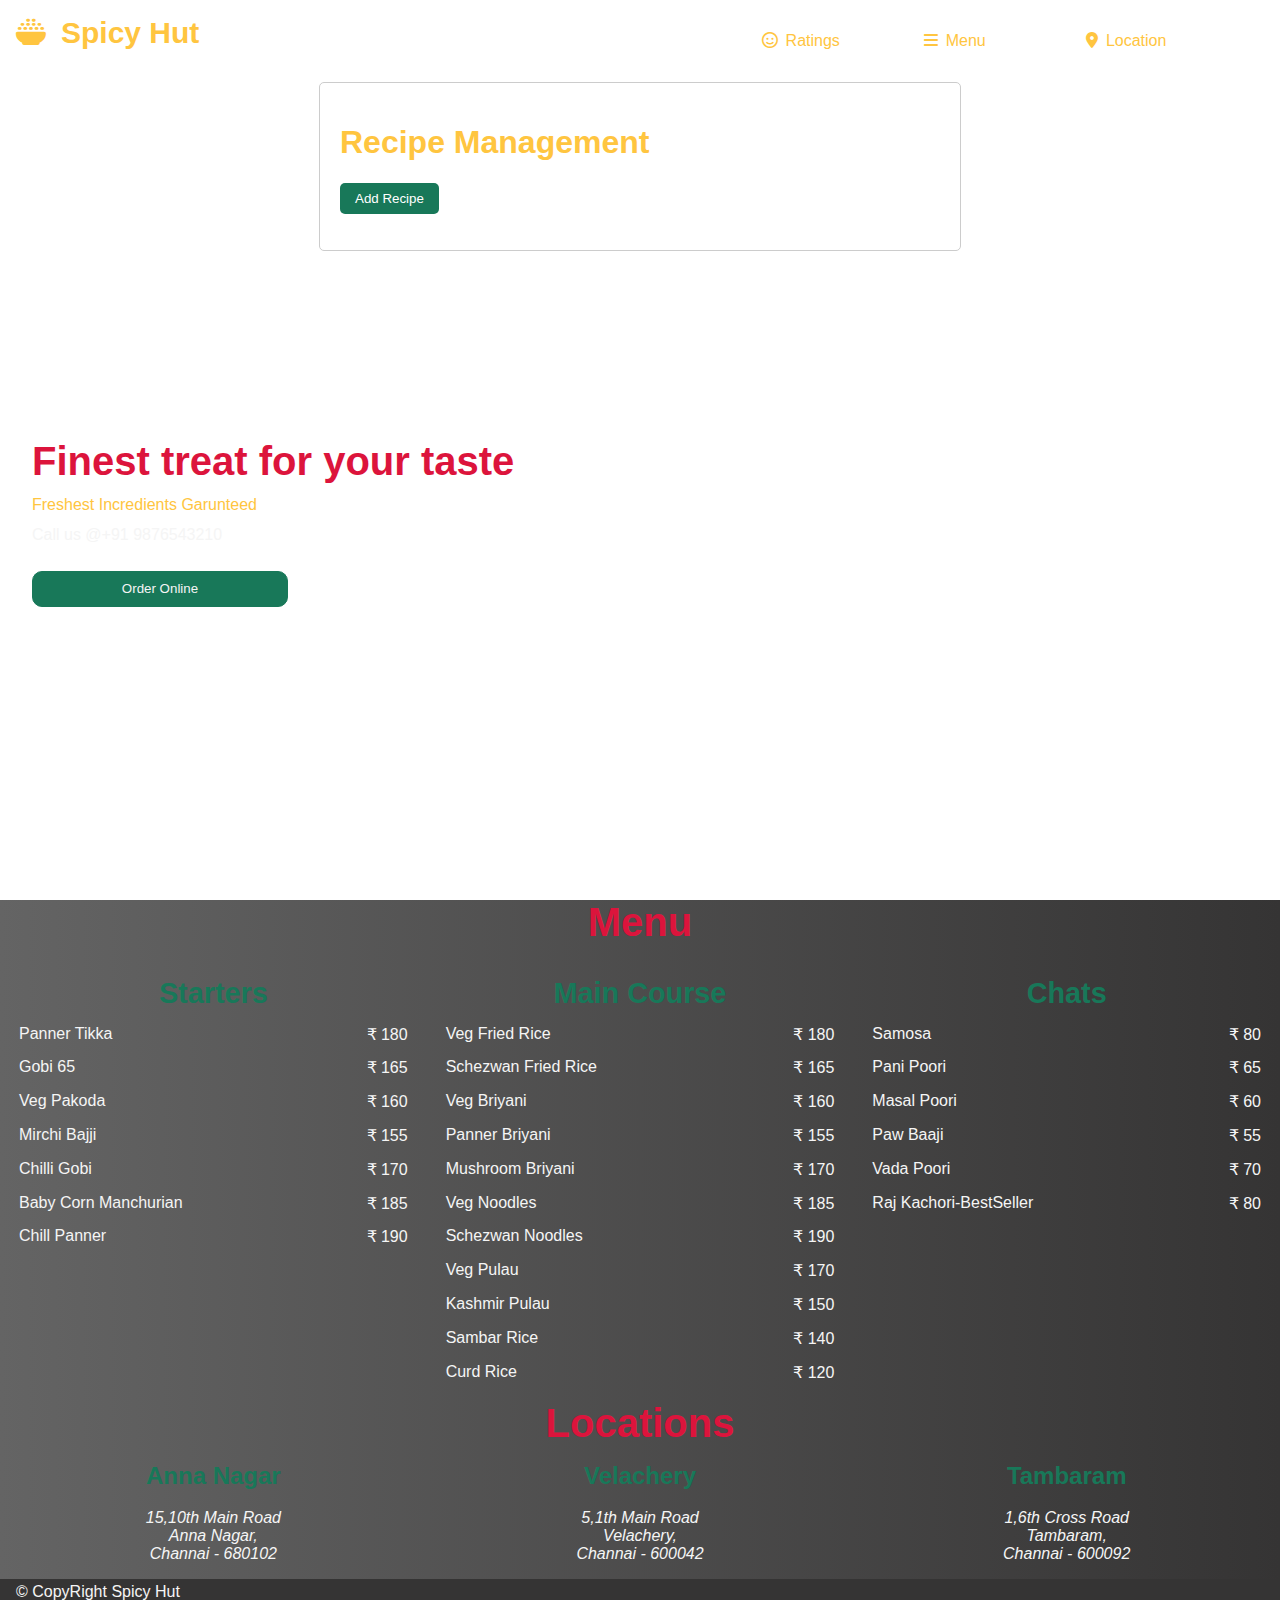
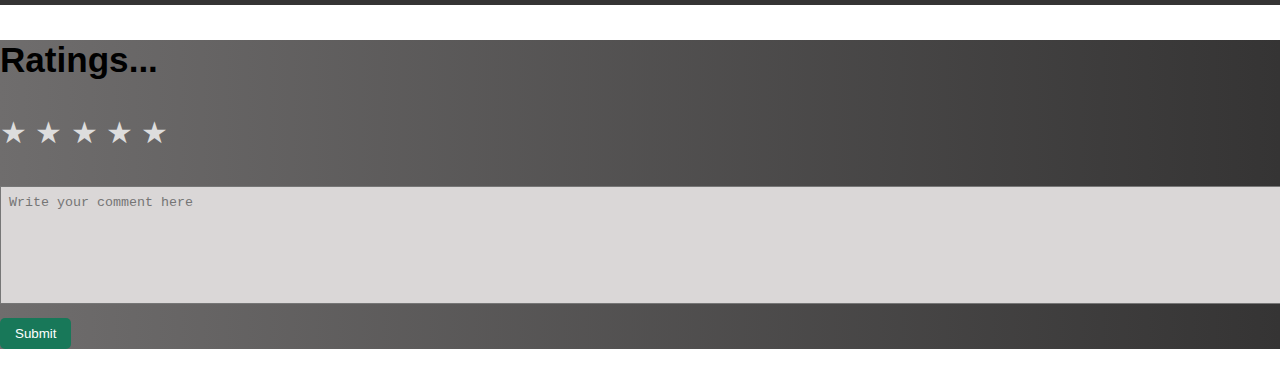
==== index.html @ 2bc05fce "Update and rename recipie.html to index.html" ====
<!DOCTYPE html>
<html lang="en">
<head>

    <meta charset="UTF-8">
    <meta name="viewport" content="width=device-width, initial-scale=1.0">
    <link rel="stylesheet" href="Management.css">
    <link rel="stylesheet" href="https://cdnjs.cloudflare.com/ajax/libs/font-awesome/6.5.2/css/all.min.css">
    <link rel="icon" href="">
    
</head>
<body>

    <div class="landing">
           <header><a href="index.html"id="logo"><h2><i class="fa-solid fa-bowl-rice"></i>Spicy Hut</h2></a>
            <nav>
                <a href="#starRating"><i class="fa-regular fa-face-smile"></i>Ratings</a>
                <a href="#menu"><i class="fa-solid fa-bars"></i>Menu</a>
                <a href="#locheading"><i class="fa-solid fa-location-dot"></i>Location</a>
                
            </nav>
        </header>
        <div class="container">
            <h1>Recipe Management</h1>
            <div id="recipeForm" style="display: none;">
                <input type="text" id="recipeName" placeholder="Enter Recipe Name">
                <textarea id="recipeDescription" placeholder="Enter Recipe Description"></textarea>
                <button id="saveRecipeButton" onclick="saveRecipe()">Save Recipe</button>
                <button id="updateRecipeButton" onclick="updateRecipe()">Update Recipe</button>
                <button id="cancelButton" onclick="cancel()">Cancel</button>
            </div>
            <button id="addRecipeButton" onclick="showForm()">Add Recipe</button>
            <ul id="recipeList"></ul>
        </div>
    
        <script src="project.js"></script>
    <div class="maintext">
        <div class="tagline1">
            Finest treat for your taste
        </div>
        <div class="tagline2">
            Freshest Incredients Garunteed
        </div>
    <div class="Call us">Call us @+91 9876543210</div>
    <button>Order Online</button>
    </div>
</div>
    <h2 id="menu">Menu</h2>
    <div class="Menu">
        <div class="starters">
            <table>
                <th colspan="2">Starters</th>
                <tr>
                    <td>Panner Tikka</td>
                    <td>&#8377 180</td>
                </tr>
                <tr>
                    <td>Gobi 65</td>
                     <td>&#8377 165</td> 
                </tr>
                <tr>
                    <td>Veg Pakoda</td>
                    <td>&#8377 160</td>
                </tr>

                <tr>
                    <td>Mirchi Bajji</td>
                     <td>&#8377 155</td> 
                </tr>
                <tr>
                    <td>Chilli Gobi</td>
                     <td>&#8377 170</td> 
                </tr>
                <tr>
                    <td>Baby Corn Manchurian</td>
                     <td>&#8377 185</td> 
                </tr>
                <tr>
                    <td>Chill Panner</td>
                     <td>&#8377 190</td> 
                </tr>
            </table>
        </div>
        <div class="maincourse">
            <table>
                <th colspan="2">Main Course</th>
                <tr>
                    <td>Veg Fried Rice</td>
                    <td>&#8377 180</td>
                </tr>
                <tr>
                    <td>Schezwan Fried Rice</td>
                     <td>&#8377 165</td> 
                </tr>
                <tr>
                    <td>Veg Briyani</td>
                    <td>&#8377 160</td>
                </tr>

                <tr>
                    <td>Panner Briyani</td>
                     <td>&#8377 155</td> 
                </tr>
                <tr>
                    <td>Mushroom Briyani</td>
                     <td>&#8377 170</td> 
                </tr>
                <tr>
                    <td>Veg Noodles </td>
                     <td>&#8377 185</td> 
                </tr>
                <tr>
                    <td>Schezwan Noodles</td>
                     <td>&#8377 190</td> 
                </tr>
                <tr>
                    <td>Veg Pulau</td>
                     <td>&#8377 170</td> 
                </tr>
                <tr>
                    <td>Kashmir Pulau</td>
                     <td>&#8377 150</td> 
                </tr>
                <tr>
                    <td>Sambar Rice</td>
                     <td>&#8377 140</td> 
                </tr>
                <tr>
                    <td>Curd Rice</td>
                     <td>&#8377 120</td> 
                </tr>
            </table>
        </div>
        <div class="chats">
            <table>
                <th colspan="2">Chats</th>
                <tr>
                    <td>Samosa</td>
                    <td>&#8377 80</td>
                </tr>
                <tr>
                    <td>Pani Poori</td>
                     <td>&#8377 65</td> 
                </tr>
                <tr>
                    <td>Masal Poori</td>
                    <td>&#8377 60</td>
                </tr>

                <tr>
                    <td>Paw Baaji</td>
                     <td>&#8377 55</td> 
                </tr>
                <tr>
                    <td>Vada Poori</td>
                     <td>&#8377 70</td> 
                </tr>
                <tr>
                    <td>Raj Kachori-BestSeller</td>
                     <td>&#8377 80</td> 
                </tr>

            </table>
        </div>
    </div>
    <h2 id="locheading">Locations</h2>
    <div class="locations">
    <div Class="annanagar">
        <h2>Anna Nagar</h2>
        <address>
            15,10th Main Road</br>
            Anna Nagar,</br>
            Channai - 680102
        </address>
    </div>
    <div Class="Velachery">
        <h2>Velachery</h2>
        <address>
            5,1th Main Road</br>
            Velachery,</br>
            Channai - 600042
        </address>
    </div>
    <div Class="Tambaram">
        <h2>Tambaram</h2>
        <address>
            1,6th Cross Road</br>
            Tambaram,</br>
            Channai - 600092
        </address>
    </div>
    </div>
    
    <footer><div id="copyright">&#169 CopyRight Spicy Hut</div>
    </footer>
    <div class="Star">
    <div class="star-rating" id="starRating">
        <h3>Ratings...</h3>
        <span class="star" data-value="1">&#9733;</span>
        <span class="star" data-value="2">&#9733;</span>
        <span class="star" data-value="3">&#9733;</span>
        <span class="star" data-value="4">&#9733;</span>
        <span class="star" data-value="5">&#9733;</span>
      </div>
      <p id="ratingValue"></p>
      
      <textarea id="commentBox" placeholder="Write your comment here"></textarea>
      <button onclick="submitRating()">Submit</button>
      
     <div id="submittedRatings"></div>
   </div>
    
    
    
    
    
</body>
</html>
---- Management.css ----
:root{
    --red:crimson;
    --yellow:#FFC540;
    --green:#187859;

    --white:whitesmoke;
}
body,h2{
    margin:0;
    font-family: Arial, Helvetica, sans-serif;
}
.landing{
    background-image: url('../Recipe/Image/img1.jpg');
    background-size: cover;
    background-position: center;
    height: 100vh;
    color:var(--white);
    
}
header a{
    text-decoration: none;
    color:var(--yellow);
    min-width: 120px;

}
header{
    display: flex;
    padding: 1em;
    row-gap: 1em;
    flex-wrap: wrap;
}
#logo{
    flex:3;
    font-size: 1.25em;
    width: 260px;
}
nav{
    padding: 1em;
    flex: 2;
    display: flex;
}
nav a{
    flex:1;

}
nav a:hover{
    color: var(--green);
}
header h2 i,nav a i{
    margin-right: .5em;
}
.maintext{
    display: flex;
    flex-direction: column;
    height: 50vh;
    justify-content: center;
    padding: 2em;

}
.tagline1{
    color: var(--red);
    font-size: 2.5em;
    font-weight: bolder;

}
.tagline2{
    color: var(--yellow);
}
.maintext div{
    margin-top:.75em;
}
.maintext button{
    width: 20vw;
    margin-top: 2em;
    border-radius:10px;
    padding:.7em;
    background-color: var(--green);
    color: var(--white);
    border: 1px solid var(--green);
}
.Menu{
    display: grid;
    grid-template-columns:repeat(auto-fit,minmax(320px,1fr)) ;
    background: linear-gradient(to right,rgb(100,100,100),rgb(53,52,52));
    color: var(--white);
}
#menu,#locheading{
    background: linear-gradient(to right,rgb(100,100,100),rgb(53,52,52));
    font-size: 2.5em;
    color:var(--red);
    display: flex;
    justify-content: center;
}
.Menu th{
    color: var(--green);
    font-size: 1.8em;
}
table{
    width: 100%;
    padding: 1em;
}
.Menu tr{
    display: flex;
    justify-content: center;
    margin-top: .8em;

}
.Menu td:nth-child(1){
    flex:1;
    justify-self: left;
}
.Menu td:nth-child(2){
    justify-self: right;
}
.maincourse{
    grid-row: span 2;
}
.locations{
    text-align: center;
    background: linear-gradient(to right,rgb(100,100,100),rgb(53,52,52));
    color: var(--white);
    display: flex;
    flex-wrap:wrap;

}
.locations h2{
    color:var(--green);
    margin-bottom: .8em;

}
.locations div{
    flex: 1;
    padding: 1em;
    min-width: 220px;
}
footer{
    background-color: rgb(53,52,52);
    color:var(--white);
    padding: .25em 1em;
}
.container {
    color: #FFC540;
    max-width: 600px;
    margin: 0 auto;
    padding: 20px;
    border: 1px solid #ccc;
    border-radius: 5px;
}

input[type="text"],
textarea {
    
    width: 97%;
    padding: 8px;
    margin-bottom: 10px;
}

button {
    padding: 8px 15px;
    background-color:var(--green);
    color: #fff;
    border: none;
    border-radius: 5px;
    cursor: pointer;
    margin-right: 10px;
}

button:hover {
    background-color: #0056b3;
}

.recipe {
    margin-bottom: 10px;
}

.recipe h2 {
    margin-bottom: 5px;
}

.recipe p {
    margin-bottom: 10px;
}

.delete-btn {
    background-color: #dc3545;
}
.star-rating {

    font-size: 30px;
    cursor: pointer;
  }
  
  .star {
    color: #ddd;
  }
  
  .star.active {
    color: #f90;
  }
  
  #commentBox {
    background-color: rgb(218, 215, 215);
    width: 100%;
    height: 100px;
    margin-top: 20px;
  }
  
  #submittedRatings {
    margin-top: 20px;
  }
  .Star{
    background: linear-gradient(to right,rgb(111, 109, 109),rgb(53,52,52));

  }
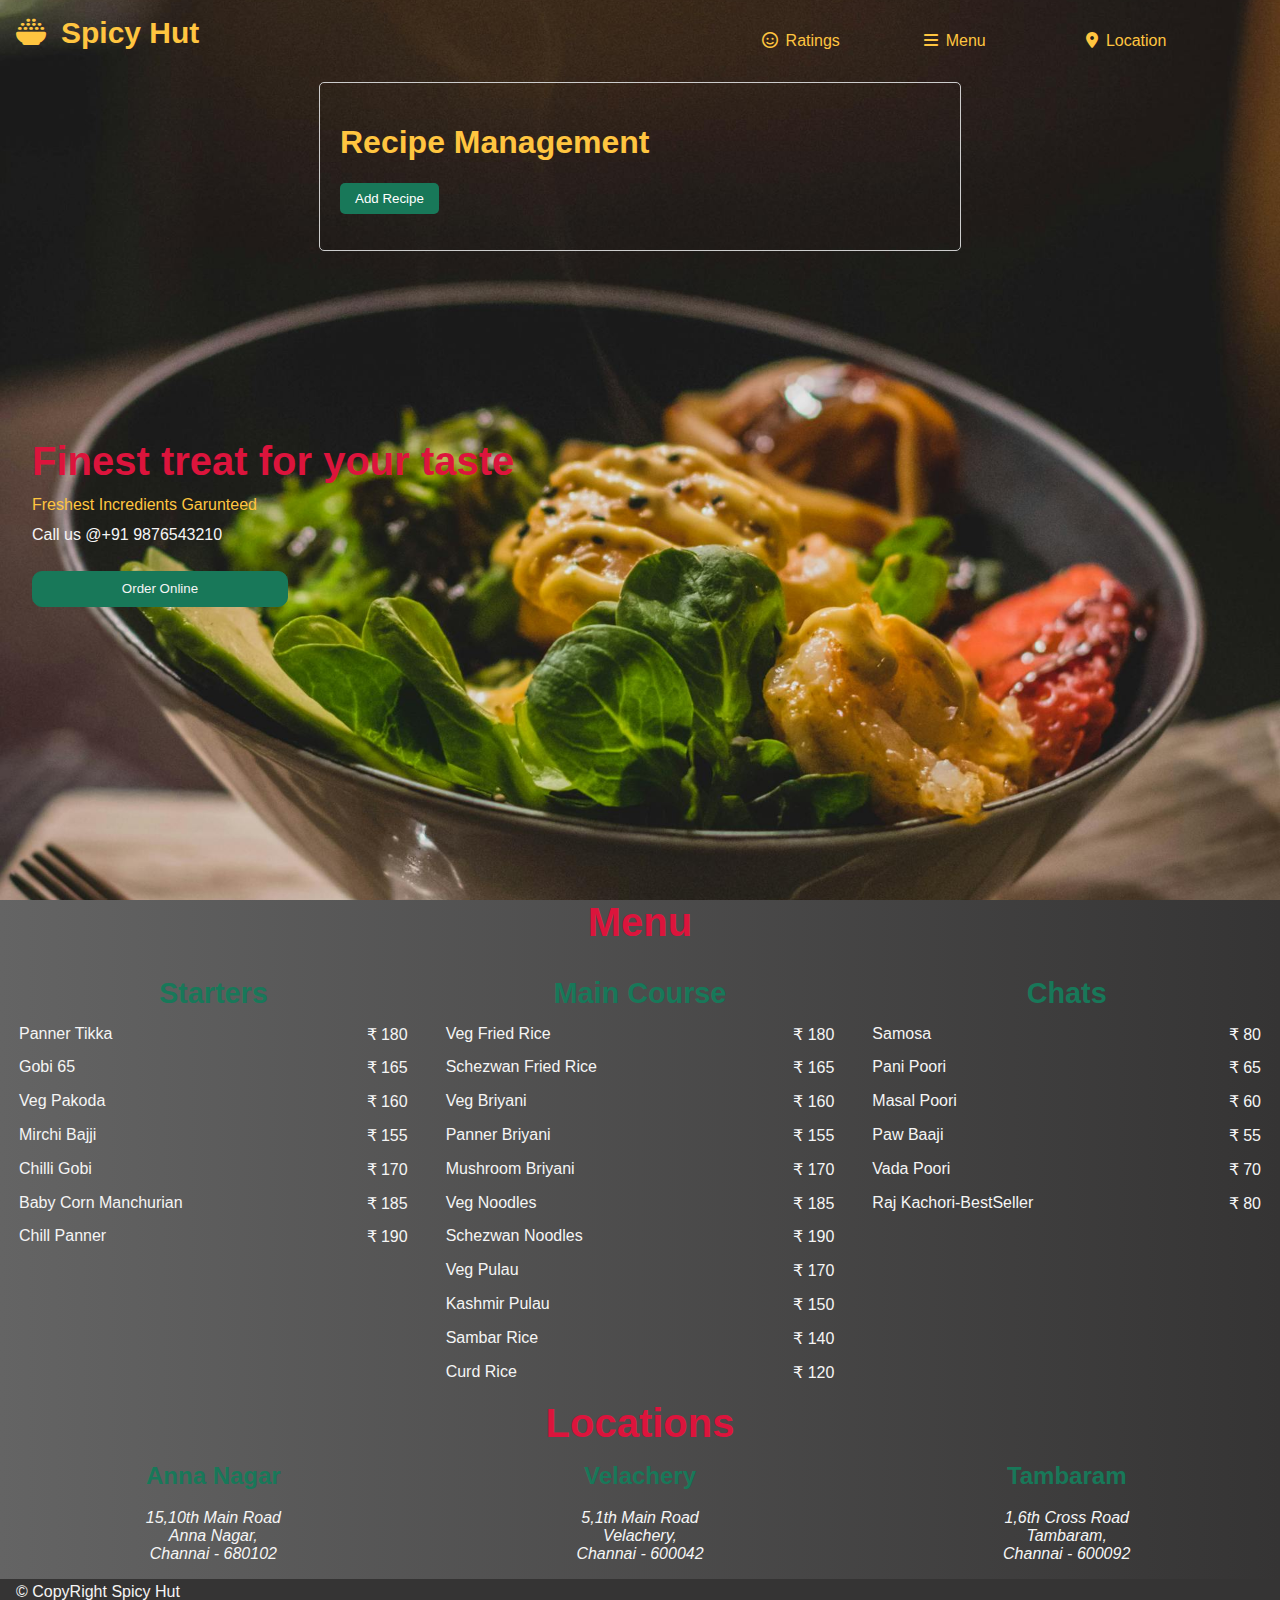
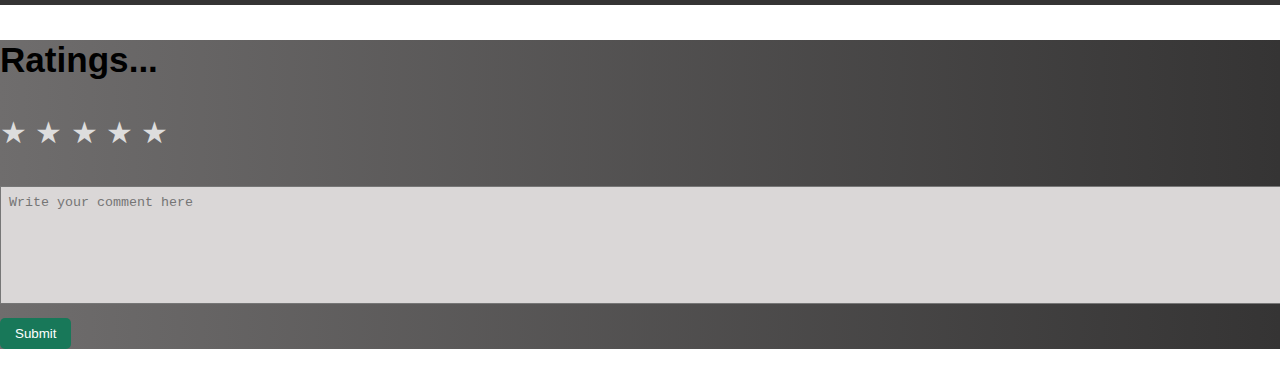
==== commit 2b32c526: "Update index.html" ====
--- a/index.html
+++ b/index.html
@@ -4,7 +4,7 @@
 
     <meta charset="UTF-8">
     <meta name="viewport" content="width=device-width, initial-scale=1.0">
-    <link rel="stylesheet" href="Management.css">
+    <link rel="stylesheet" href="index.css">
     <link rel="stylesheet" href="https://cdnjs.cloudflare.com/ajax/libs/font-awesome/6.5.2/css/all.min.css">
     <link rel="icon" href="">
     
@@ -33,7 +33,7 @@
             <ul id="recipeList"></ul>
         </div>
     
-        <script src="project.js"></script>
+        
     <div class="maintext">
         <div class="tagline1">
             Finest treat for your taste
@@ -210,7 +210,7 @@
      <div id="submittedRatings"></div>
    </div>
     
-    
+    <script src="index.js"></script>
     
     
     
--- a/index.css
+++ b/index.css
@@ -0,0 +1,217 @@
+
+
+:root{
+    --red:crimson;
+    --yellow:#FFC540;
+    --green:#187859;
+
+    --white:whitesmoke;
+}
+body,h2{
+    margin:0;
+    font-family: Arial, Helvetica, sans-serif;
+}
+.landing{
+    background-image: url('Image/img1.jpg');
+    background-size: cover;
+    background-position: center;
+    height: 100vh;
+    color:var(--white);
+    
+}
+header a{
+    text-decoration: none;
+    color:var(--yellow);
+    min-width: 120px;
+
+}
+header{
+    display: flex;
+    padding: 1em;
+    row-gap: 1em;
+    flex-wrap: wrap;
+}
+#logo{
+    flex:3;
+    font-size: 1.25em;
+    width: 260px;
+}
+nav{
+    padding: 1em;
+    flex: 2;
+    display: flex;
+}
+nav a{
+    flex:1;
+
+}
+nav a:hover{
+    color: var(--green);
+}
+header h2 i,nav a i{
+    margin-right: .5em;
+}
+.maintext{
+    display: flex;
+    flex-direction: column;
+    height: 50vh;
+    justify-content: center;
+    padding: 2em;
+
+}
+.tagline1{
+    color: var(--red);
+    font-size: 2.5em;
+    font-weight: bolder;
+
+}
+.tagline2{
+    color: var(--yellow);
+}
+.maintext div{
+    margin-top:.75em;
+}
+.maintext button{
+    width: 20vw;
+    margin-top: 2em;
+    border-radius:10px;
+    padding:.7em;
+    background-color: var(--green);
+    color: var(--white);
+    border: 1px solid var(--green);
+}
+.Menu{
+    display: grid;
+    grid-template-columns:repeat(auto-fit,minmax(320px,1fr)) ;
+    background: linear-gradient(to right,rgb(100,100,100),rgb(53,52,52));
+    color: var(--white);
+}
+#menu,#locheading{
+    background: linear-gradient(to right,rgb(100,100,100),rgb(53,52,52));
+    font-size: 2.5em;
+    color:var(--red);
+    display: flex;
+    justify-content: center;
+}
+.Menu th{
+    color: var(--green);
+    font-size: 1.8em;
+}
+table{
+    width: 100%;
+    padding: 1em;
+}
+.Menu tr{
+    display: flex;
+    justify-content: center;
+    margin-top: .8em;
+
+}
+.Menu td:nth-child(1){
+    flex:1;
+    justify-self: left;
+}
+.Menu td:nth-child(2){
+    justify-self: right;
+}
+.maincourse{
+    grid-row: span 2;
+}
+.locations{
+    text-align: center;
+    background: linear-gradient(to right,rgb(100,100,100),rgb(53,52,52));
+    color: var(--white);
+    display: flex;
+    flex-wrap:wrap;
+
+}
+.locations h2{
+    color:var(--green);
+    margin-bottom: .8em;
+
+}
+.locations div{
+    flex: 1;
+    padding: 1em;
+    min-width: 220px;
+}
+footer{
+    background-color: rgb(53,52,52);
+    color:var(--white);
+    padding: .25em 1em;
+}
+.container {
+    color: #FFC540;
+    max-width: 600px;
+    margin: 0 auto;
+    padding: 20px;
+    border: 1px solid #ccc;
+    border-radius: 5px;
+}
+
+input[type="text"],
+textarea {
+    
+    width: 97%;
+    padding: 8px;
+    margin-bottom: 10px;
+}
+
+button {
+    padding: 8px 15px;
+    background-color:var(--green);
+    color: #fff;
+    border: none;
+    border-radius: 5px;
+    cursor: pointer;
+    margin-right: 10px;
+}
+
+button:hover {
+    background-color: #0056b3;
+}
+
+.recipe {
+    margin-bottom: 10px;
+}
+
+.recipe h2 {
+    margin-bottom: 5px;
+}
+
+.recipe p {
+    margin-bottom: 10px;
+}
+
+.delete-btn {
+    background-color: #dc3545;
+}
+.star-rating {
+
+    font-size: 30px;
+    cursor: pointer;
+  }
+  
+  .star {
+    color: #ddd;
+  }
+  
+  .star.active {
+    color: #f90;
+  }
+  
+  #commentBox {
+    background-color: rgb(218, 215, 215);
+    width: 100%;
+    height: 100px;
+    margin-top: 20px;
+  }
+  
+  #submittedRatings {
+    margin-top: 20px;
+  }
+  .Star{
+    background: linear-gradient(to right,rgb(111, 109, 109),rgb(53,52,52));
+
+  }
+  
